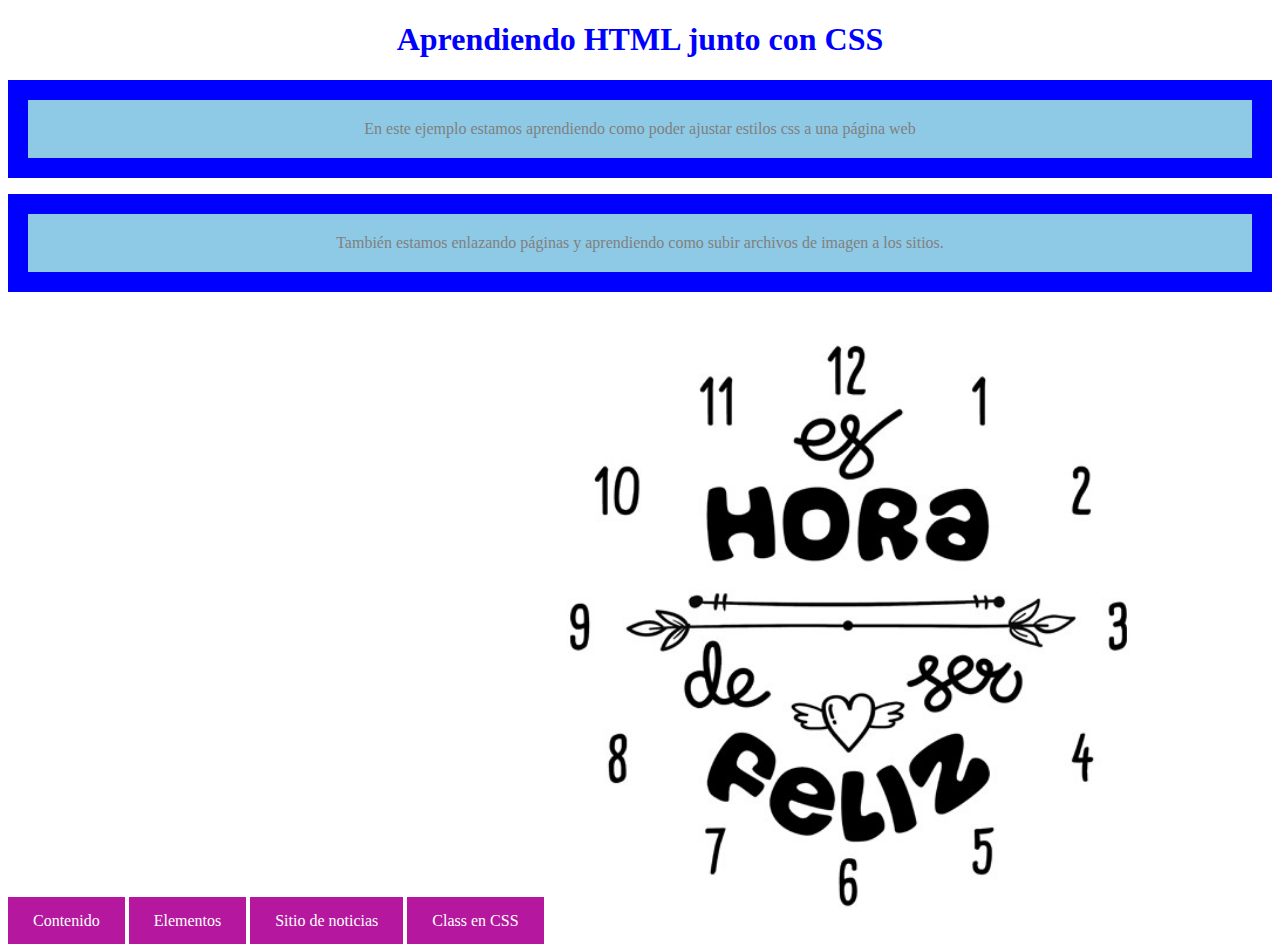
==== index.html @ 10f3c68c "Update index.html" ====
<!DOCTYPE html>
<html lang="en">
<head>
    <meta charset="UTF-8">
    <meta http-equiv="X-UA-Compatible" content="IE=edge">
    <meta name="viewport" content="width=device-width, initial-scale=1.0">
    <title>Universidad HTML</title>
     <link rel='stylesheet' href="css/estilos.css"/>
    <!--
    <style>
        h1{
           color:blue; 
        }
        p{
            color:white;
            background-color: crimson;
        }
    </style>
    -->

</head>
<body>
    <h1>Aprendiendo HTML junto con CSS</h1>
    <p>En este ejemplo estamos aprendiendo como poder ajustar estilos css a una página web</p>
    <p>También estamos enlazando páginas y aprendiendo como subir archivos de imagen a los sitios.</p>
    <br/>
    <a href="contenido.html">Contenido</a>
     
    <a href="elementos.html">Elementos</a>
     
    <a href="noticias.html">Sitio de noticias</a>
    <a href="Aclass.html.html">Class en CSS</a>
   
    <img src="img/feliz.jpg" alt='Hora de ser feliz' style width:800px; height=600px;/>
 
  
</body>
</html>
---- css/estilos.css ----
h1{
    color:blue; 
    text-align: center;
   /* https://coolors.co/palettes/trending*/
 }
 p{
     color:grey;
     background-color: #8ecae6;
     padding:20px;
     border: 20px solid blue;
/*     margin: 40px 10px 10px 10px;  top right bottom left.
      margin-top: 40px;
     margin-right: 10px;
     margin-botton: 10px;
     margin-left:10px;*/
     text-align:center;
 }
img{
    align: center;
}

a:visited, a:link{
    background-color: #b5179e;
    color: white;
    padding: 15px 25px;
    text-align: center;
    text-decoration: none;
}
a:hover, a:active{
    background-color: #f72585;
}
table{
    width: 100%
}
table, th, td{
    border 1px solid black;
    border-collapse: collapse;
    padding: 5px;
}
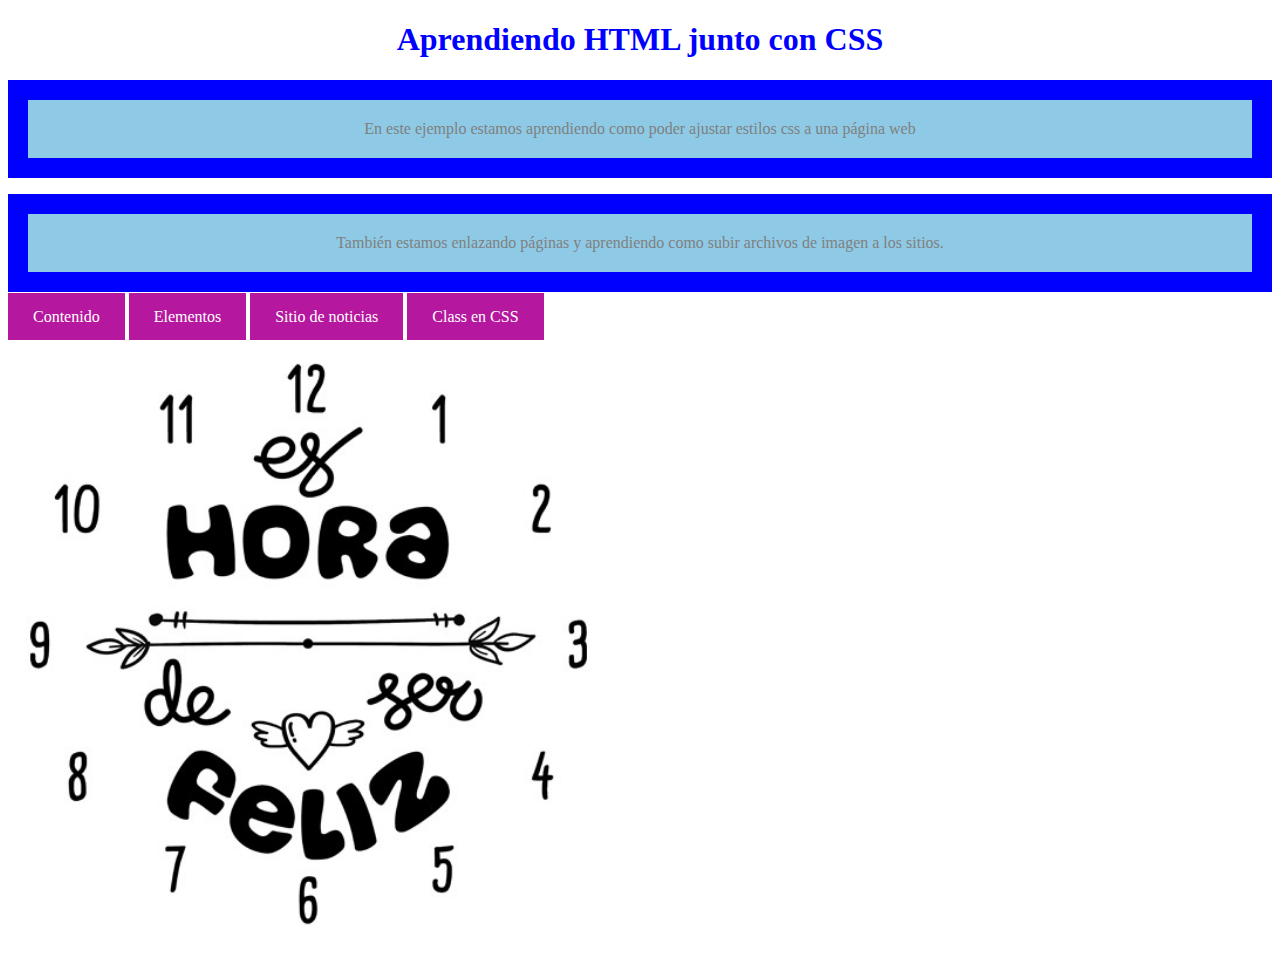
==== commit dc78ceac: "Update index.html" ====
--- a/index.html
+++ b/index.html
@@ -23,13 +23,16 @@
     <h1>Aprendiendo HTML junto con CSS</h1>
     <p>En este ejemplo estamos aprendiendo como poder ajustar estilos css a una página web</p>
     <p>También estamos enlazando páginas y aprendiendo como subir archivos de imagen a los sitios.</p>
-    <br/>
+   
     <a href="contenido.html">Contenido</a>
      
     <a href="elementos.html">Elementos</a>
      
     <a href="noticias.html">Sitio de noticias</a>
-    <a href="Aclass.html.html">Class en CSS</a>
+    <a href="Aclass.html">Class en CSS</a>
+
+     <br/>
+     <br/>
    
     <img src="img/feliz.jpg" alt='Hora de ser feliz' style width:800px; height=600px;/>
  
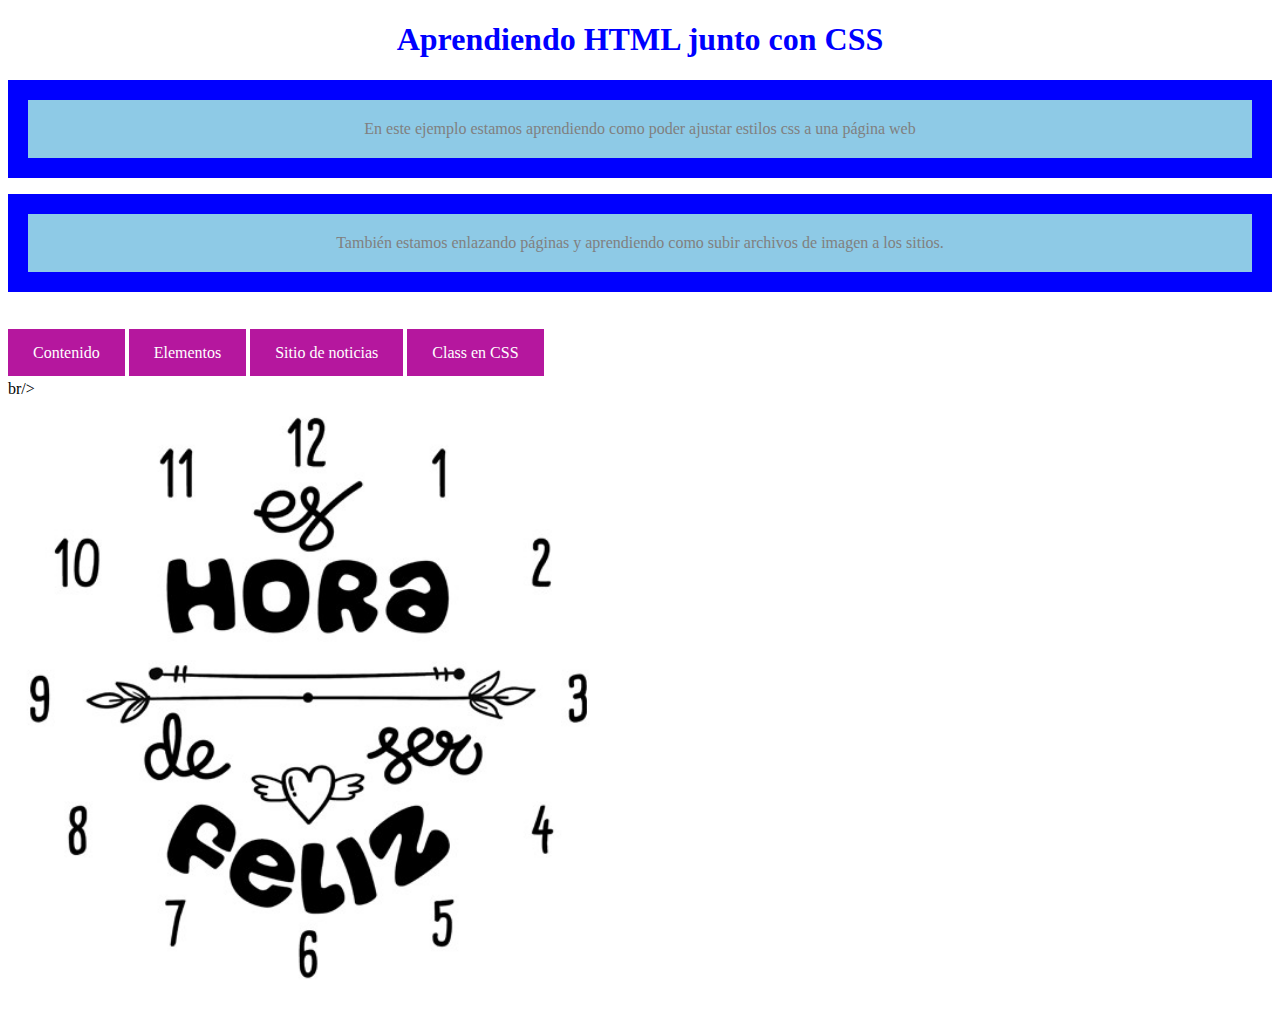
==== commit 5fad518c: "Update index.html" ====
--- a/index.html
+++ b/index.html
@@ -23,7 +23,10 @@
     <h1>Aprendiendo HTML junto con CSS</h1>
     <p>En este ejemplo estamos aprendiendo como poder ajustar estilos css a una página web</p>
     <p>También estamos enlazando páginas y aprendiendo como subir archivos de imagen a los sitios.</p>
-   
+
+     <br/>
+     <br/>
+    
     <a href="contenido.html">Contenido</a>
      
     <a href="elementos.html">Elementos</a>
@@ -33,6 +36,8 @@
 
      <br/>
      <br/>
+    br/>
+     <br/>
    
     <img src="img/feliz.jpg" alt='Hora de ser feliz' style width:800px; height=600px;/>
  
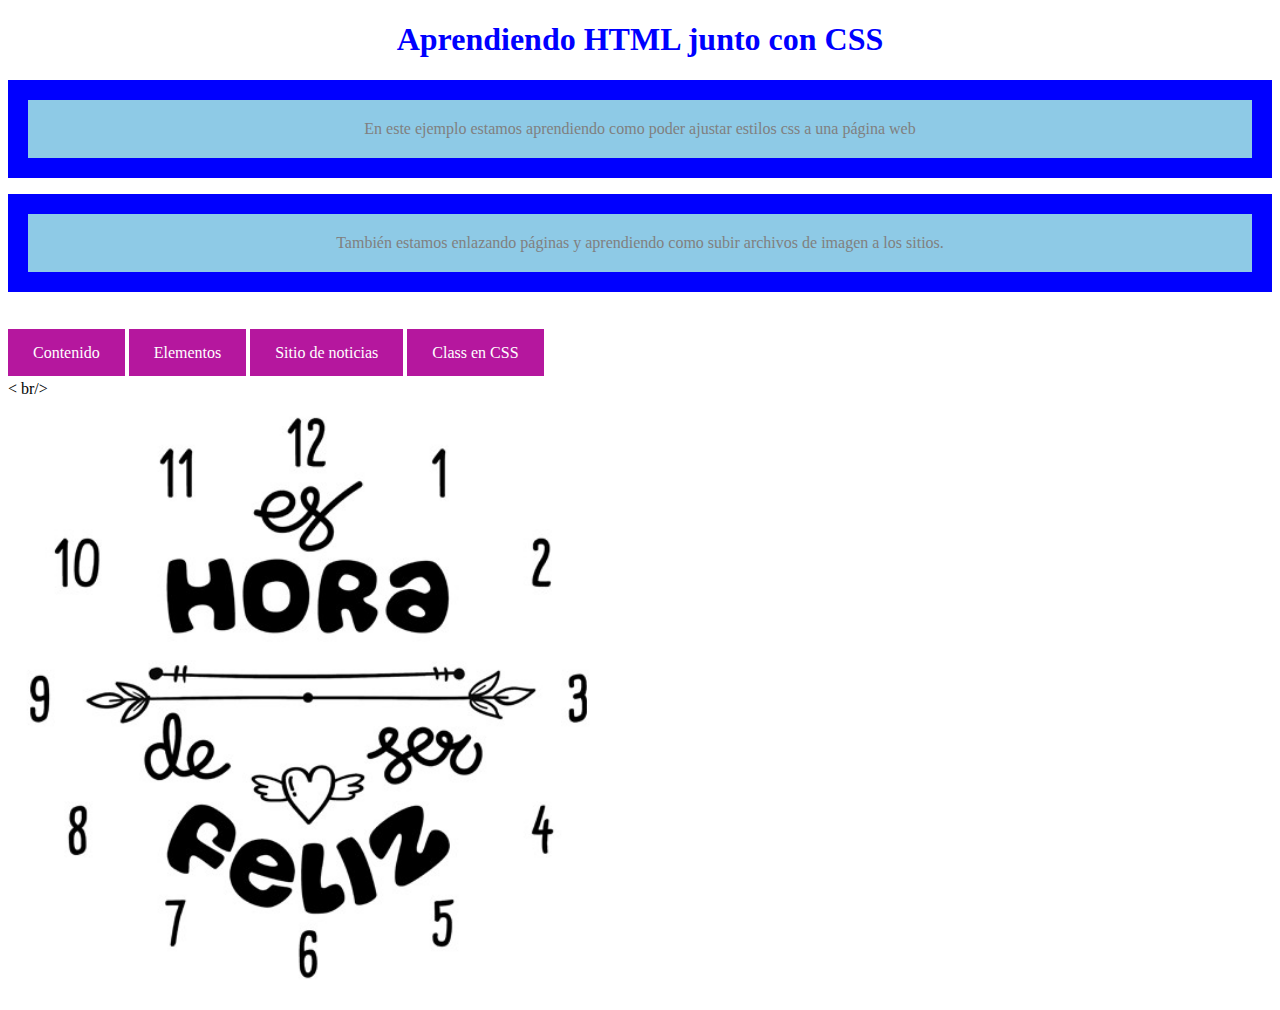
==== commit 5666ebe6: "Update index.html" ====
--- a/index.html
+++ b/index.html
@@ -36,7 +36,7 @@
 
      <br/>
      <br/>
-    br/>
+   < br/>
      <br/>
    
     <img src="img/feliz.jpg" alt='Hora de ser feliz' style width:800px; height=600px;/>
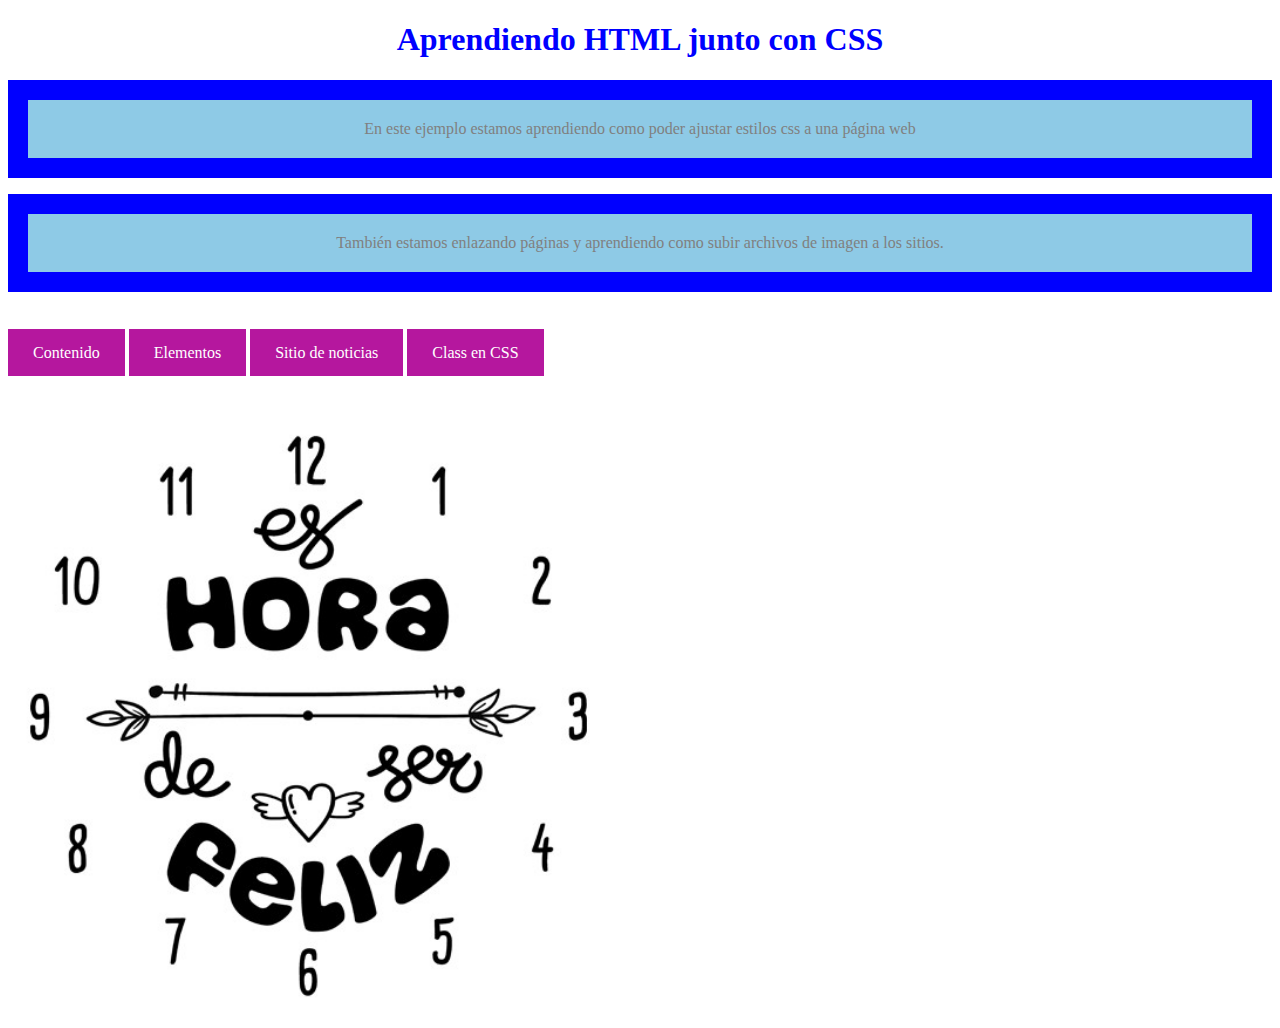
==== commit e634f756: "Update index.html" ====
--- a/index.html
+++ b/index.html
@@ -4,8 +4,12 @@
     <meta charset="UTF-8">
     <meta http-equiv="X-UA-Compatible" content="IE=edge">
     <meta name="viewport" content="width=device-width, initial-scale=1.0">
-    <title>Universidad HTML</title>
+  
+    <title>Curso HTML</title>
+    
      <link rel='stylesheet' href="css/estilos.css"/>
+    
+    
     <!--
     <style>
         h1{
@@ -36,7 +40,7 @@
 
      <br/>
      <br/>
-   < br/>
+     <br/>
      <br/>
    
     <img src="img/feliz.jpg" alt='Hora de ser feliz' style width:800px; height=600px;/>
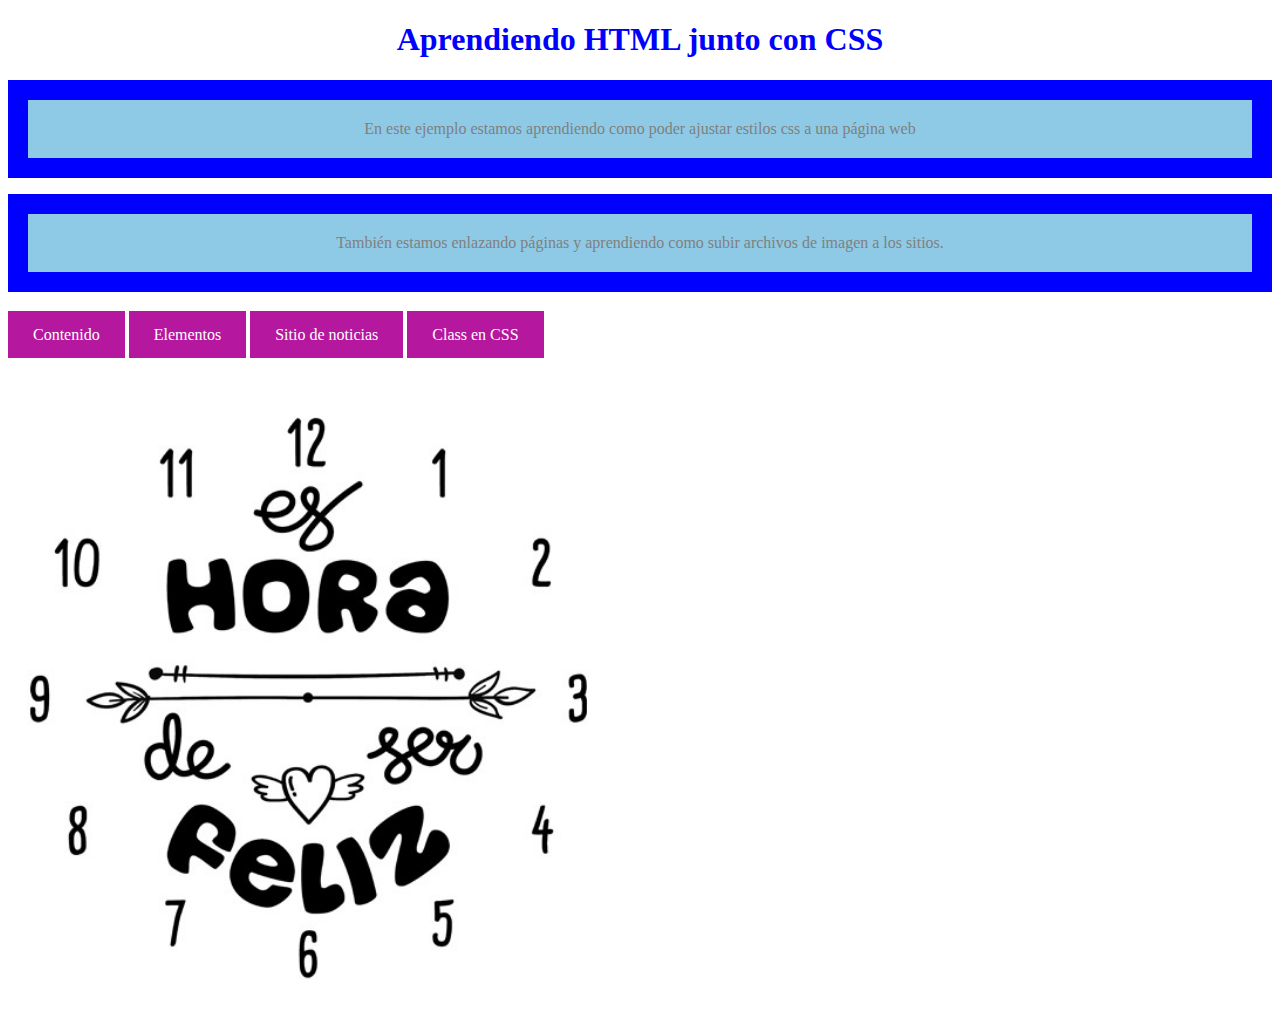
==== commit 6041cc9f: "Update index.html" ====
--- a/index.html
+++ b/index.html
@@ -28,8 +28,8 @@
     <p>En este ejemplo estamos aprendiendo como poder ajustar estilos css a una página web</p>
     <p>También estamos enlazando páginas y aprendiendo como subir archivos de imagen a los sitios.</p>
 
-     <br/>
-     <br/>
+     
+</br>
     
     <a href="contenido.html">Contenido</a>
      
